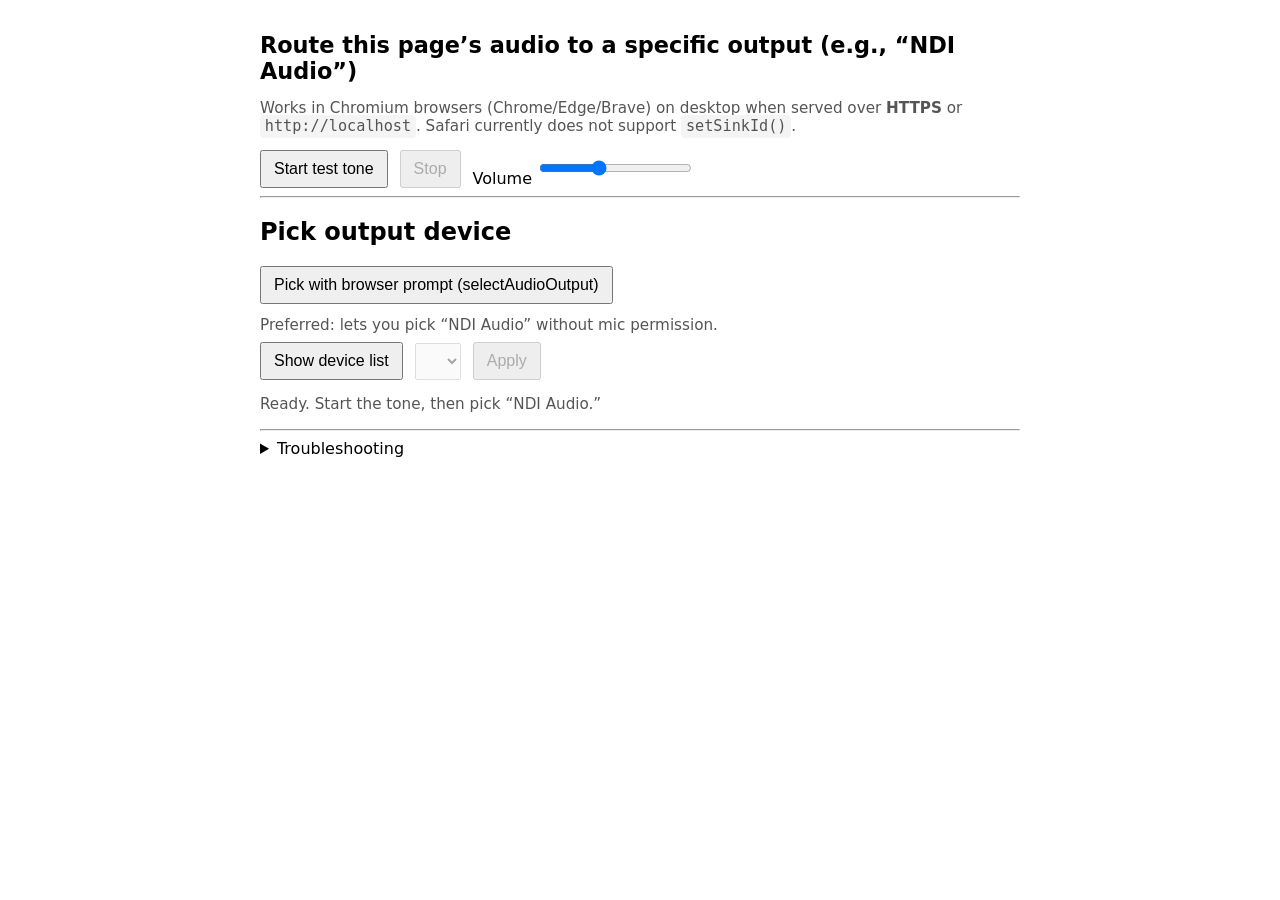
==== audiosink.html @ 8614954a "audiosink test app" ====
<!doctype html>
<html lang="en">
<head>
  <meta charset="utf-8" />
  <title>Per-tab Output → NDI Audio (setSinkId demo)</title>
  <meta name="viewport" content="width=device-width,initial-scale=1" />
  <style>
    :root { font-family: system-ui, -apple-system, Segoe UI, Roboto, sans-serif; }
    body { max-width: 760px; margin: 2rem auto; padding: 0 1rem; }
    h1 { font-size: 1.4rem; margin-bottom: .5rem; }
    .row { display: flex; gap: .75rem; align-items: center; flex-wrap: wrap; margin: .5rem 0; }
    button, select, input[type="range"] { font-size: 1rem; padding: .5rem .75rem; }
    .note { color: #555; font-size: .95rem; }
    .err { color: #b00020; }
    code { background: #f4f4f4; padding: .15rem .3rem; border-radius: 4px; }
  </style>
</head>
<body>
  <h1>Route this page’s audio to a specific output (e.g., “NDI Audio”)</h1>

  <p class="note">
    Works in Chromium browsers (Chrome/Edge/Brave) on desktop when served over
    <b>HTTPS</b> or <code>http://localhost</code>. Safari currently does not support <code>setSinkId()</code>.
  </p>

  <div class="row">
    <button id="btnStart">Start test tone</button>
    <button id="btnStop" disabled>Stop</button>
    <label>Volume
      <input id="gain" type="range" min="0" max="100" value="35" />
    </label>
  </div>

  <hr/>

  <h2>Pick output device</h2>

  <div class="row">
    <button id="btnPrompt">Pick with browser prompt (selectAudioOutput)</button>
    <span class="note">Preferred: lets you pick “NDI Audio” without mic permission.</span>
  </div>

  <div class="row">
    <button id="btnList">Show device list</button>
    <select id="sinks" disabled></select>
    <button id="btnApply" disabled>Apply</button>
  </div>

  <p id="status" class="note"></p>
  <p id="error" class="err"></p>

  <hr/>

  <details>
    <summary>Troubleshooting</summary>
    <ul>
      <li>Serve this file via <code>http://localhost</code> (<code>python3 -m http.server 8000</code>) or HTTPS.
      </li>
      <li>“NDI Audio” comes from installing <b>NDI Tools</b>. Confirm it appears in macOS
        <i>System Settings → Sound → Output</i> and in <i>Audio MIDI Setup</i>.
      </li>
      <li>Device labels in the dropdown may be empty until you grant a one-time
        permission (either the prompt button below or temporarily calling <code>getUserMedia({audio:true})</code>).
      </li>
      <li>Safari: no <code>setSinkId</code> yet. Use Chrome/Edge for this page.
      </li>
    </ul>
  </details>

  <!-- Hidden audio element that we can retarget with setSinkId -->
  <audio id="out" autoplay></audio>

  <script>
  (function () {
    const outEl = document.getElementById('out');
    const btnStart = document.getElementById('btnStart');
    const btnStop = document.getElementById('btnStop');
    const gainSlider = document.getElementById('gain');

    const btnPrompt = document.getElementById('btnPrompt');
    const btnList = document.getElementById('btnList');
    const sinksSel = document.getElementById('sinks');
    const btnApply = document.getElementById('btnApply');

    const statusEl = document.getElementById('status');
    const errorEl = document.getElementById('error');

    let ac, osc, gainNode, mediaDest;

    function setStatus(msg) { statusEl.textContent = msg || ''; }
    function setError(msg) { errorEl.textContent = msg || ''; }

    function supportsSinkId() {
      return typeof outEl.setSinkId === 'function';
    }

    async function ensureAudioGraph() {
      if (ac) return;
      ac = new (window.AudioContext || window.webkitAudioContext)({ sampleRate: 48000 });
      osc = ac.createOscillator();
      osc.type = 'sine';
      osc.frequency.value = 440;

      gainNode = ac.createGain();
      gainNode.gain.value = gainSlider.value / 100;

      mediaDest = ac.createMediaStreamDestination();
      osc.connect(gainNode).connect(mediaDest);
      outEl.srcObject = mediaDest.stream;
    }

    btnStart.addEventListener('click', async () => {
      try {
        await ensureAudioGraph();
        osc.start();
        await ac.resume();
        btnStart.disabled = true;
        btnStop.disabled = false;
        setStatus('Playing 440 Hz test tone. Route it to “NDI Audio” below.');
      } catch (e) {
        setError('Failed to start audio: ' + e.message);
      }
    });

    btnStop.addEventListener('click', () => {
      try {
        if (osc) { osc.stop(); }
        btnStart.disabled = false;
        btnStop.disabled = true;
        setStatus('Stopped.');
      } catch (e) {
        setError('Failed to stop: ' + e.message);
      }
    });

    gainSlider.addEventListener('input', () => {
      if (gainNode) gainNode.gain.value = gainSlider.value / 100;
    });

    // Preferred: browser-owned device picker (no mic permission needed).
    btnPrompt.addEventListener('click', async () => {
      setError('');
      if (!navigator.mediaDevices || !navigator.mediaDevices.selectAudioOutput) {
        setError('selectAudioOutput() not supported in this browser. Use Chrome/Edge.');
        return;
      }
      try {
        const sysDev = await navigator.mediaDevices.selectAudioOutput();
        if (!sysDev || !sysDev.deviceId) {
          setStatus('No device selected.');
          return;
        }
        await ensureAudioGraph();
        if (!supportsSinkId()) {
          setError('This browser does not support setSinkId().');
          return;
        }
        await outEl.setSinkId(sysDev.deviceId);
        setStatus('Output routed to: ' + (sysDev.label || 'selected device'));
      } catch (e) {
        setError('selectAudioOutput failed: ' + e.message);
      }
    });

    // Fallback: show a dropdown of audiooutput devices.
    btnList.addEventListener('click', async () => {
      setError('');
      try {
        // Try to get labels without mic; if empty, request a minimal mic permission once.
        let devices = await navigator.mediaDevices.enumerateDevices();
        const haveLabels = devices.some(d => d.kind === 'audiooutput' && d.label);
        if (!haveLabels) {
          // Ask for one-time mic permission to reveal labels (Chrome requirement).
          try {
            const stream = await navigator.mediaDevices.getUserMedia({ audio: true });
            stream.getTracks().forEach(t => t.stop());
            devices = await navigator.mediaDevices.enumerateDevices();
          } catch (permErr) {
            // If denied, we'll still populate IDs without labels.
          }
        }

        const outs = devices.filter(d => d.kind === 'audiooutput');
        sinksSel.innerHTML = '';
        outs.forEach(d => {
          const opt = document.createElement('option');
          opt.value = d.deviceId;
          opt.textContent = d.label || ('Output device: ' + d.deviceId);
          sinksSel.appendChild(opt);
        });
        if (outs.length === 0) {
          setError('No audio output devices found. (Chrome required; served over HTTPS/localhost.)');
          return;
        }
        sinksSel.disabled = false;
        btnApply.disabled = false;
        setStatus('Choose a device (look for “NDI Audio”).');
      } catch (e) {
        setError('Failed to enumerate devices: ' + e.message);
      }
    });

    btnApply.addEventListener('click', async () => {
      setError('');
      if (!supportsSinkId()) {
        setError('setSinkId() unsupported in this browser.');
        return;
      }
      const id = sinksSel.value;
      if (!id) { setError('Pick a device first.'); return; }
      try {
        await ensureAudioGraph();
        await outEl.setSinkId(id);
        setStatus('Output routed to: ' + (sinksSel.selectedOptions[0]?.textContent || id));
      } catch (e) {
        setError('setSinkId failed: ' + e.message);
      }
    });

    // Surface basic capability info
    if (!supportsSinkId()) {
      setStatus('Note: This browser does not support setSinkId(). Use Chrome/Edge desktop.');
    } else {
      setStatus('Ready. Start the tone, then pick “NDI Audio.”');
    }
  })();
  </script>
</body>
</html>
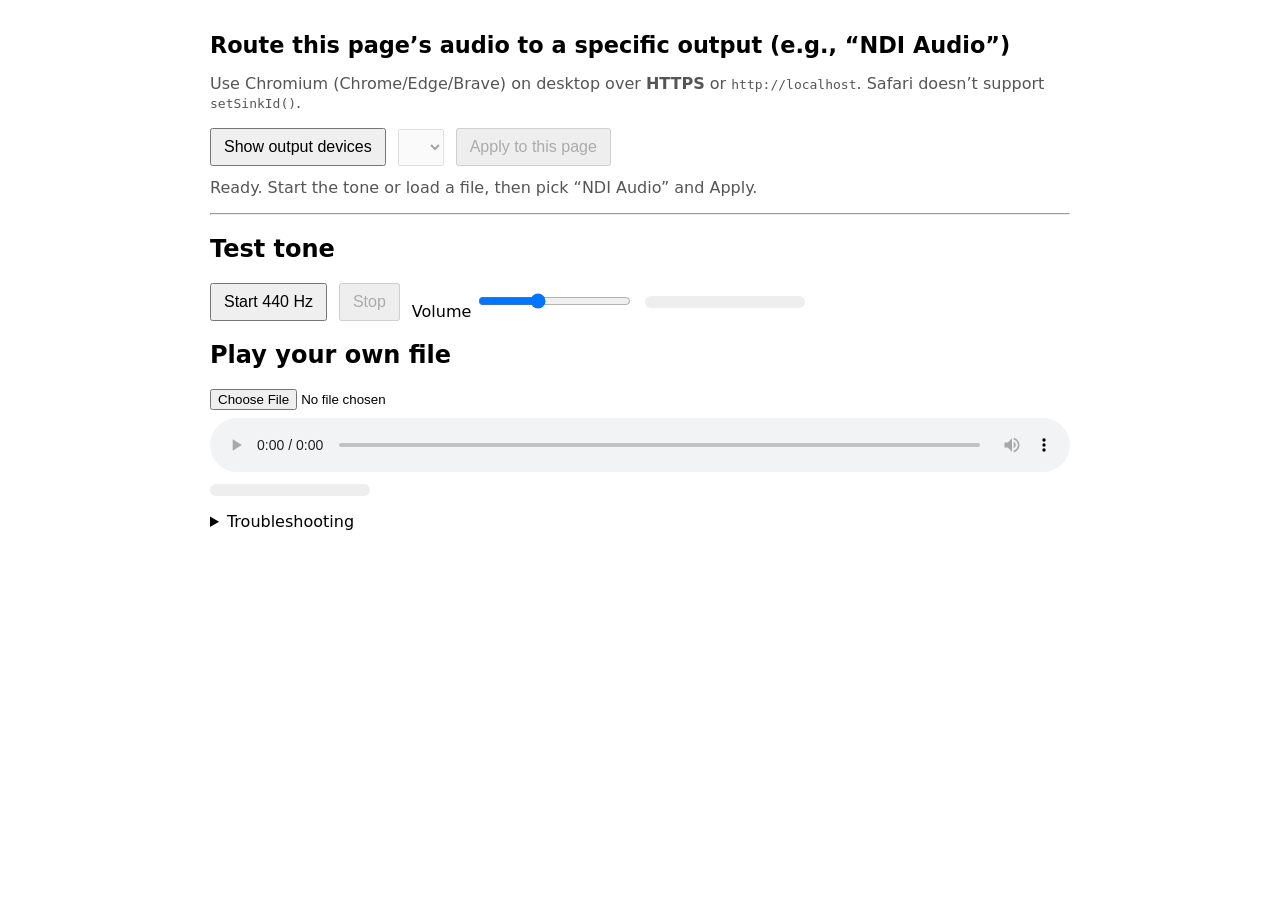
==== commit 5fd65b6c: "Adding audiosink.html prototype page" ====
--- a/audiosink.html
+++ b/audiosink.html
@@ -1,229 +1,361 @@
 <!doctype html>
 <html lang="en">
 <head>
-  <meta charset="utf-8" />
-  <title>Per-tab Output → NDI Audio (setSinkId demo)</title>
-  <meta name="viewport" content="width=device-width,initial-scale=1" />
+  <meta charset="utf-8">
+  <title>Route this page’s audio to “NDI Audio” (setSinkId only)</title>
+  <meta name="viewport" content="width=device-width,initial-scale=1">
   <style>
-    :root { font-family: system-ui, -apple-system, Segoe UI, Roboto, sans-serif; }
-    body { max-width: 760px; margin: 2rem auto; padding: 0 1rem; }
-    h1 { font-size: 1.4rem; margin-bottom: .5rem; }
-    .row { display: flex; gap: .75rem; align-items: center; flex-wrap: wrap; margin: .5rem 0; }
+    :root { font-family: system-ui,-apple-system,Segoe UI,Roboto,Arial,sans-serif; }
+    body { max-width: 860px; margin: 2rem auto; padding: 0 1rem; }
+    h1 { font-size: 1.4rem; margin-bottom: .25rem; }
+    .row { display:flex; gap:.75rem; align-items:center; flex-wrap:wrap; margin:.5rem 0; }
     button, select, input[type="range"] { font-size: 1rem; padding: .5rem .75rem; }
-    .note { color: #555; font-size: .95rem; }
-    .err { color: #b00020; }
-    code { background: #f4f4f4; padding: .15rem .3rem; border-radius: 4px; }
+    .note { color:#555; }
+    .err  { color:#b00020; white-space: pre-wrap; }
+    details { margin-top: 1rem; }
+    audio { width: 100%; }
+    .meter { width: 160px; height: 12px; background: #eee; border-radius: 6px; overflow: hidden; }
+    .bar   { height: 100%; width: 0%; background: #4a90e2; transition: width .05s linear; }
+    .warn  { padding: .5rem .75rem; background: #fff7e6; border: 1px solid #ffd27a; border-radius: 6px; }
   </style>
 </head>
 <body>
   <h1>Route this page’s audio to a specific output (e.g., “NDI Audio”)</h1>
-
   <p class="note">
-    Works in Chromium browsers (Chrome/Edge/Brave) on desktop when served over
-    <b>HTTPS</b> or <code>http://localhost</code>. Safari currently does not support <code>setSinkId()</code>.
+    Use Chromium (Chrome/Edge/Brave) on desktop over <b>HTTPS</b> or <code>http://localhost</code>.
+    Safari doesn’t support <code>setSinkId()</code>.
   </p>
 
+  <!-- Device picker -->
   <div class="row">
-    <button id="btnStart">Start test tone</button>
+    <button id="btnList">Show output devices</button>
+    <select id="sinks" disabled aria-label="Audio output devices"></select>
+    <button id="btnApply" disabled>Apply to this page</button>
+    <span id="status" class="note"></span>
+  </div>
+  <p id="banner" class="warn" style="display:none;"></p>
+  <p id="error" class="err"></p>
+
+  <hr>
+
+  <!-- Test tone -->
+  <h2>Test tone</h2>
+  <div class="row">
+    <button id="btnStart">Start 440 Hz</button>
     <button id="btnStop" disabled>Stop</button>
-    <label>Volume
-      <input id="gain" type="range" min="0" max="100" value="35" />
-    </label>
+    <label>Volume <input id="gain" type="range" min="0" max="100" value="35"></label>
+    <span class="meter" title="Tone level"><span id="toneVu" class="bar"></span></span>
   </div>
 
-  <hr/>
-
-  <h2>Pick output device</h2>
-
+  <!-- File player -->
+  <h2>Play your own file</h2>
   <div class="row">
-    <button id="btnPrompt">Pick with browser prompt (selectAudioOutput)</button>
-    <span class="note">Preferred: lets you pick “NDI Audio” without mic permission.</span>
+    <input id="file" type="file" accept="audio/*">
   </div>
-
+  <audio id="player" controls></audio>
   <div class="row">
-    <button id="btnList">Show device list</button>
-    <select id="sinks" disabled></select>
-    <button id="btnApply" disabled>Apply</button>
+    <span class="meter" title="Player level"><span id="fileVu" class="bar"></span></span>
   </div>
 
-  <p id="status" class="note"></p>
-  <p id="error" class="err"></p>
-
-  <hr/>
+  <!-- Hidden audio sink for WebAudio tone -->
+  <audio id="out" autoplay></audio>
 
   <details>
     <summary>Troubleshooting</summary>
     <ul>
-      <li>Serve this file via <code>http://localhost</code> (<code>python3 -m http.server 8000</code>) or HTTPS.
-      </li>
-      <li>“NDI Audio” comes from installing <b>NDI Tools</b>. Confirm it appears in macOS
-        <i>System Settings → Sound → Output</i> and in <i>Audio MIDI Setup</i>.
-      </li>
-      <li>Device labels in the dropdown may be empty until you grant a one-time
-        permission (either the prompt button below or temporarily calling <code>getUserMedia({audio:true})</code>).
-      </li>
-      <li>Safari: no <code>setSinkId</code> yet. Use Chrome/Edge for this page.
-      </li>
+      <li>If labels are blank, the page will ask for a one-time mic permission to reveal device labels.</li>
+      <li>If your chosen sink disappears (USB/BT unplug), the page will fall back to <code>default</code> and log it.</li>
+      <li>Check the Console for timestamped logs (apply attempts, retries, devicechange events, etc.).</li>
     </ul>
   </details>
 
-  <!-- Hidden audio element that we can retarget with setSinkId -->
-  <audio id="out" autoplay></audio>
-
   <script>
-  (function () {
-    const outEl = document.getElementById('out');
-    const btnStart = document.getElementById('btnStart');
-    const btnStop = document.getElementById('btnStop');
-    const gainSlider = document.getElementById('gain');
-
-    const btnPrompt = document.getElementById('btnPrompt');
-    const btnList = document.getElementById('btnList');
-    const sinksSel = document.getElementById('sinks');
-    const btnApply = document.getElementById('btnApply');
-
-    const statusEl = document.getElementById('status');
-    const errorEl = document.getElementById('error');
-
-    let ac, osc, gainNode, mediaDest;
-
-    function setStatus(msg) { statusEl.textContent = msg || ''; }
-    function setError(msg) { errorEl.textContent = msg || ''; }
-
-    function supportsSinkId() {
-      return typeof outEl.setSinkId === 'function';
-    }
-
-    async function ensureAudioGraph() {
-      if (ac) return;
-      ac = new (window.AudioContext || window.webkitAudioContext)({ sampleRate: 48000 });
-      osc = ac.createOscillator();
-      osc.type = 'sine';
-      osc.frequency.value = 440;
-
-      gainNode = ac.createGain();
-      gainNode.gain.value = gainSlider.value / 100;
-
-      mediaDest = ac.createMediaStreamDestination();
-      osc.connect(gainNode).connect(mediaDest);
-      outEl.srcObject = mediaDest.stream;
-    }
-
-    btnStart.addEventListener('click', async () => {
-      try {
-        await ensureAudioGraph();
-        osc.start();
-        await ac.resume();
-        btnStart.disabled = true;
-        btnStop.disabled = false;
-        setStatus('Playing 440 Hz test tone. Route it to “NDI Audio” below.');
-      } catch (e) {
-        setError('Failed to start audio: ' + e.message);
-      }
-    });
-
-    btnStop.addEventListener('click', () => {
-      try {
-        if (osc) { osc.stop(); }
-        btnStart.disabled = false;
-        btnStop.disabled = true;
-        setStatus('Stopped.');
-      } catch (e) {
-        setError('Failed to stop: ' + e.message);
-      }
-    });
-
-    gainSlider.addEventListener('input', () => {
-      if (gainNode) gainNode.gain.value = gainSlider.value / 100;
-    });
-
-    // Preferred: browser-owned device picker (no mic permission needed).
-    btnPrompt.addEventListener('click', async () => {
-      setError('');
-      if (!navigator.mediaDevices || !navigator.mediaDevices.selectAudioOutput) {
-        setError('selectAudioOutput() not supported in this browser. Use Chrome/Edge.');
-        return;
-      }
-      try {
-        const sysDev = await navigator.mediaDevices.selectAudioOutput();
-        if (!sysDev || !sysDev.deviceId) {
-          setStatus('No device selected.');
-          return;
-        }
-        await ensureAudioGraph();
-        if (!supportsSinkId()) {
-          setError('This browser does not support setSinkId().');
-          return;
-        }
-        await outEl.setSinkId(sysDev.deviceId);
-        setStatus('Output routed to: ' + (sysDev.label || 'selected device'));
-      } catch (e) {
-        setError('selectAudioOutput failed: ' + e.message);
-      }
-    });
-
-    // Fallback: show a dropdown of audiooutput devices.
-    btnList.addEventListener('click', async () => {
-      setError('');
-      try {
-        // Try to get labels without mic; if empty, request a minimal mic permission once.
+    (function () {
+      // ---------- Logging helpers ----------
+      const ts = () => new Date().toISOString().replace('T',' ').replace('Z','');
+      const log  = (...a) => console.log(`[${ts()}]`, ...a);
+      const info = (...a) => console.info(`[${ts()}]`, ...a);
+      const warn = (...a) => console.warn(`[${ts()}]`, ...a);
+      const err  = (...a) => console.error(`[${ts()}]`, ...a);
+
+      // ---------- Elements ----------
+      const outEl   = document.getElementById('out');     // WebAudio tone sink
+      const player  = document.getElementById('player');  // File player sink
+
+      const btnList = document.getElementById('btnList');
+      const sinks   = document.getElementById('sinks');
+      const btnApply= document.getElementById('btnApply');
+
+      const btnStart= document.getElementById('btnStart');
+      const btnStop = document.getElementById('btnStop');
+      const gainCtl = document.getElementById('gain');
+      const fileInp = document.getElementById('file');
+
+      const statusEl= document.getElementById('status');
+      const errorEl = document.getElementById('error');
+      const banner  = document.getElementById('banner');
+      const toneVu  = document.getElementById('toneVu');
+      const fileVu  = document.getElementById('fileVu');
+
+      // ---------- State ----------
+      let ac = null, osc = null, gainNode = null, dest = null, playing = false;
+      let toneAnalyser = null, fileAnalyser = null, fileCtx = null, fileSrc = null;
+      let currentSinkId = 'default';       // what we *think* we’re routing to
+      let lastDeviceList = [];             // cache of latest outputs
+
+      const setStatus = m => { statusEl.textContent = m || ''; if (m) info('STATUS:', m); };
+      const setError  = m => { errorEl.textContent  = m || ''; if (m) err('UI ERROR:', m); };
+      const showBanner= m => { banner.textContent = m; banner.style.display = m ? '' : 'none'; if (m) warn('BANNER:', m); };
+
+      const supportsSinkId = el => typeof el.setSinkId === 'function';
+
+      // ---------- Audio graphs ----------
+      function buildToneGraph() {
+        if (!ac) ac = new (window.AudioContext || window.webkitAudioContext)({ sampleRate: 48000 });
+        osc = ac.createOscillator(); osc.type = 'sine'; osc.frequency.setValueAtTime(440, ac.currentTime);
+        gainNode = ac.createGain(); gainNode.gain.setValueAtTime(gainCtl.value/100, ac.currentTime);
+        dest = ac.createMediaStreamDestination();
+        toneAnalyser = ac.createAnalyser(); toneAnalyser.fftSize = 256;
+
+        osc.connect(gainNode);
+        gainNode.connect(toneAnalyser);
+        gainNode.connect(dest);
+
+        outEl.srcObject = dest.stream;
+
+        osc.addEventListener('ended', () => {
+          playing = false;
+          try { osc.disconnect(); gainNode.disconnect(); } catch {}
+          btnStart.disabled = false; btnStop.disabled = true;
+          setStatus('Tone stopped.');
+        }, { once:true });
+
+        info('Tone graph built. sampleRate=', ac.sampleRate);
+      }
+
+      function startMeters() {
+        (function loopTone() {
+          if (toneAnalyser) {
+            const data = new Uint8Array(toneAnalyser.frequencyBinCount);
+            toneAnalyser.getByteTimeDomainData(data);
+            let peak = 0; for (let i=0;i<data.length;i++) { const v = Math.abs(data[i]-128); if (v>peak) peak=v; }
+            toneVu.style.width = Math.min(100, (peak/128)*100) + '%';
+          }
+          requestAnimationFrame(loopTone);
+        })();
+
+        (function loopFile() {
+          if (fileAnalyser) {
+            const data = new Uint8Array(fileAnalyser.frequencyBinCount);
+            fileAnalyser.getByteTimeDomainData(data);
+            let peak = 0; for (let i=0;i<data.length;i++) { const v = Math.abs(data[i]-128); if (v>peak) peak=v; }
+            fileVu.style.width = Math.min(100, (peak/128)*100) + '%';
+          }
+          requestAnimationFrame(loopFile);
+        })();
+      }
+
+      // ---------- Robust setSinkId with retry/backoff ----------
+      async function safeApplySinkToElement(el, deviceId, labelForLog, { retries = 3, delays = [50, 150, 400] } = {}) {
+        if (!supportsSinkId(el)) {
+          throw new Error('setSinkId() unsupported in this browser for element.');
+        }
+
+        // For HTMLMediaElement, pausing can help avoid AbortError during device switches
+        let wasPlaying = false;
+        try {
+          if (!el.paused && !el.ended) { wasPlaying = true; el.pause(); info(`${labelForLog}: paused before setSinkId`); }
+        } catch(e) { /* ignore if not applicable */ }
+
+        let lastErr;
+        for (let attempt = 0; attempt <= retries; attempt++) {
+          try {
+            info(`${labelForLog}: setSinkId("${deviceId}") attempt ${attempt+1}/${retries+1}`);
+            await el.setSinkId(deviceId);
+            info(`${labelForLog}: setSinkId OK → ${deviceId}`);
+            // Resume if we paused
+            if (wasPlaying) {
+              try { await el.play(); info(`${labelForLog}: resumed after setSinkId`); } catch (e) { warn(`${labelForLog}: resume failed`, e); }
+            }
+            return; // success
+          } catch (e) {
+            lastErr = e;
+            const name = (e && e.name) || 'Error';
+            const msg  = (e && e.message) || String(e);
+            warn(`${labelForLog}: setSinkId failed [${name}] ${msg}`);
+            // Known transient cases: AbortError, NotAllowedError right after device change
+            if (attempt < retries) {
+              const d = delays[Math.min(attempt, delays.length-1)];
+              info(`${labelForLog}: retrying in ${d}ms...`);
+              await new Promise(r => setTimeout(r, d));
+              continue;
+            }
+          }
+        }
+
+        // After exhausting retries, rethrow
+        throw lastErr || new Error('setSinkId failed after retries');
+      }
+
+      async function applySinkToPage(deviceId, deviceLabel) {
+        setError('');
+        try {
+          info('Applying sink to page:', { deviceId, deviceLabel });
+          await safeApplySinkToElement(outEl, deviceId, 'Tone sink');
+          await safeApplySinkToElement(player, deviceId, 'File player');
+
+          currentSinkId = deviceId;
+          setStatus(`Output routed to: ${deviceLabel || deviceId}`);
+          showBanner('');
+        } catch (e) {
+          const name = (e && e.name) || 'Error';
+          const msg  = (e && e.message) || String(e);
+          setError(`setSinkId failed: ${msg}`);
+          err('applySinkToPage: final failure', name, msg, e);
+        }
+      }
+
+      // ---------- Device list handling ----------
+      async function enumerateOutputs(showPromptForLabels = true) {
+        setError('');
         let devices = await navigator.mediaDevices.enumerateDevices();
         const haveLabels = devices.some(d => d.kind === 'audiooutput' && d.label);
-        if (!haveLabels) {
-          // Ask for one-time mic permission to reveal labels (Chrome requirement).
+        if (!haveLabels && showPromptForLabels) {
           try {
-            const stream = await navigator.mediaDevices.getUserMedia({ audio: true });
-            stream.getTracks().forEach(t => t.stop());
+            info('Requesting one-time mic permission to reveal device labels…');
+            const s = await navigator.mediaDevices.getUserMedia({ audio: true });
+            s.getTracks().forEach(t => t.stop());
             devices = await navigator.mediaDevices.enumerateDevices();
-          } catch (permErr) {
-            // If denied, we'll still populate IDs without labels.
-          }
-        }
-
+          } catch (e) {
+            warn('Mic permission denied (labels may be blank).');
+          }
+        }
         const outs = devices.filter(d => d.kind === 'audiooutput');
-        sinksSel.innerHTML = '';
+        lastDeviceList = outs;
+        info('Outputs:', outs.map(o => ({ id:o.deviceId, label:o.label })));
+        return outs;
+      }
+
+      function refreshSelect(outs, preserveSelection = true) {
+        const prev = preserveSelection ? sinks.value : null;
+        sinks.innerHTML = '';
         outs.forEach(d => {
           const opt = document.createElement('option');
           opt.value = d.deviceId;
-          opt.textContent = d.label || ('Output device: ' + d.deviceId);
-          sinksSel.appendChild(opt);
+          opt.textContent = d.label || ('Output ' + d.deviceId);
+          sinks.appendChild(opt);
         });
-        if (outs.length === 0) {
-          setError('No audio output devices found. (Chrome required; served over HTTPS/localhost.)');
-          return;
-        }
-        sinksSel.disabled = false;
-        btnApply.disabled = false;
-        setStatus('Choose a device (look for “NDI Audio”).');
-      } catch (e) {
-        setError('Failed to enumerate devices: ' + e.message);
-      }
-    });
-
-    btnApply.addEventListener('click', async () => {
-      setError('');
-      if (!supportsSinkId()) {
-        setError('setSinkId() unsupported in this browser.');
-        return;
-      }
-      const id = sinksSel.value;
-      if (!id) { setError('Pick a device first.'); return; }
-      try {
-        await ensureAudioGraph();
-        await outEl.setSinkId(id);
-        setStatus('Output routed to: ' + (sinksSel.selectedOptions[0]?.textContent || id));
-      } catch (e) {
-        setError('setSinkId failed: ' + e.message);
-      }
-    });
-
-    // Surface basic capability info
-    if (!supportsSinkId()) {
-      setStatus('Note: This browser does not support setSinkId(). Use Chrome/Edge desktop.');
-    } else {
-      setStatus('Ready. Start the tone, then pick “NDI Audio.”');
-    }
-  })();
+
+        let selectedId = prev && outs.some(d => d.deviceId === prev) ? prev : (outs[0]?.deviceId || '');
+        if (selectedId) sinks.value = selectedId;
+
+        const haveAny = outs.length > 0;
+        sinks.disabled = !haveAny;
+        btnApply.disabled = !haveAny;
+
+        return selectedId;
+      }
+
+      // ---------- UI Handlers ----------
+      btnStart.addEventListener('click', async () => {
+        try {
+          setError('');
+          if (playing) return;
+          buildToneGraph();
+          await ac.resume();
+          osc.start(); playing = true;
+          btnStart.disabled = true; btnStop.disabled = false;
+          setStatus('Tone playing. Choose “NDI Audio” and click Apply.');
+        } catch (e) { setError('Failed to start tone: ' + (e.message || e)); err(e); }
+      });
+
+      btnStop.addEventListener('click', () => {
+        try { if (playing && osc) osc.stop(); } catch (e) { setError('Failed to stop tone: ' + (e.message || e)); err(e); }
+      });
+
+      gainCtl.addEventListener('input', () => {
+        if (gainNode && ac) gainNode.gain.setValueAtTime(gainCtl.value/100, ac.currentTime);
+      });
+
+      fileInp.addEventListener('change', () => {
+        const f = fileInp.files && fileInp.files[0];
+        if (!f) return;
+        player.src = URL.createObjectURL(f);
+        player.play().catch(()=>{});
+        if (!fileCtx) fileCtx = new (window.AudioContext || window.webkitAudioContext)();
+        try {
+          if (fileSrc) fileSrc.disconnect();
+          fileSrc = fileCtx.createMediaElementSource(player);
+          fileAnalyser = fileCtx.createAnalyser(); fileAnalyser.fftSize = 256;
+          fileSrc.connect(fileAnalyser).connect(fileCtx.destination);
+        } catch (_) {
+          // MediaElementSource may only be created once per element; ignore if already attached
+        }
+      });
+
+      btnList.addEventListener('click', async () => {
+        try {
+          const outs = await enumerateOutputs(true);
+          if (!outs.length) { setError('No audio outputs found. Use Chrome/Edge on desktop.'); return; }
+          const selected = refreshSelect(outs, true);
+          setStatus('Pick an output (look for “NDI Audio”).');
+          info('Device list shown. Preselected:', selected);
+        } catch (e) { setError('enumerateDevices failed: ' + (e.message || e)); err(e); }
+      });
+
+      btnApply.addEventListener('click', async () => {
+        const id = sinks.value;
+        if (!id) { setError('Pick a device first.'); return; }
+        const selectedLabel = sinks.selectedOptions[0]?.textContent || '';
+        await applySinkToPage(id, selectedLabel);
+      });
+
+      // ---------- React to device changes ----------
+      if (navigator.mediaDevices && 'ondevicechange' in navigator.mediaDevices) {
+        navigator.mediaDevices.addEventListener('devicechange', async () => {
+          warn('devicechange event fired — outputs likely changed.');
+          try {
+            const outs = await enumerateOutputs(false);
+            const stillThere = outs.some(d => d.deviceId === currentSinkId);
+            const selectedAfterRefresh = refreshSelect(outs, true);
+
+            if (stillThere) {
+              info('Current sink still available:', currentSinkId, 'Re-applying sink to ensure continuity.');
+              try {
+                const label = outs.find(d => d.deviceId === currentSinkId)?.label || currentSinkId;
+                await applySinkToPage(currentSinkId, label);
+              } catch (e) {
+                warn('Re-apply after devicechange failed; will stay on current routing:', e);
+              }
+              showBanner('');
+            } else {
+              // Fallback to default sink
+              const label = outs.find(d => d.deviceId === 'default')?.label || 'default';
+              showBanner('Previously selected output disappeared. Falling back to default output.');
+              info('Falling back to default sink after devicechange.');
+              await applySinkToPage('default', label);
+              // Keep the UI select coherent
+              if (selectedAfterRefresh !== 'default' && outs.some(o => o.deviceId === 'default')) {
+                sinks.value = 'default';
+              }
+            }
+          } catch (e) {
+            err('devicechange handling failed:', e);
+          }
+        });
+      } else {
+        warn('devicechange not supported; dynamic device swaps may require manual re-apply.');
+      }
+
+      // ---------- Init ----------
+      startMeters();
+      if (supportsSinkId(outEl) && supportsSinkId(player)) {
+        setStatus('Ready. Start the tone or load a file, then pick “NDI Audio” and Apply.');
+      } else {
+        setStatus('This browser lacks setSinkId(); use Chrome/Edge desktop.');
+      }
+      info('Page initialized. setSinkId support (tone,player)=', supportsSinkId(outEl), supportsSinkId(player));
+    })();
   </script>
 </body>
 </html>
